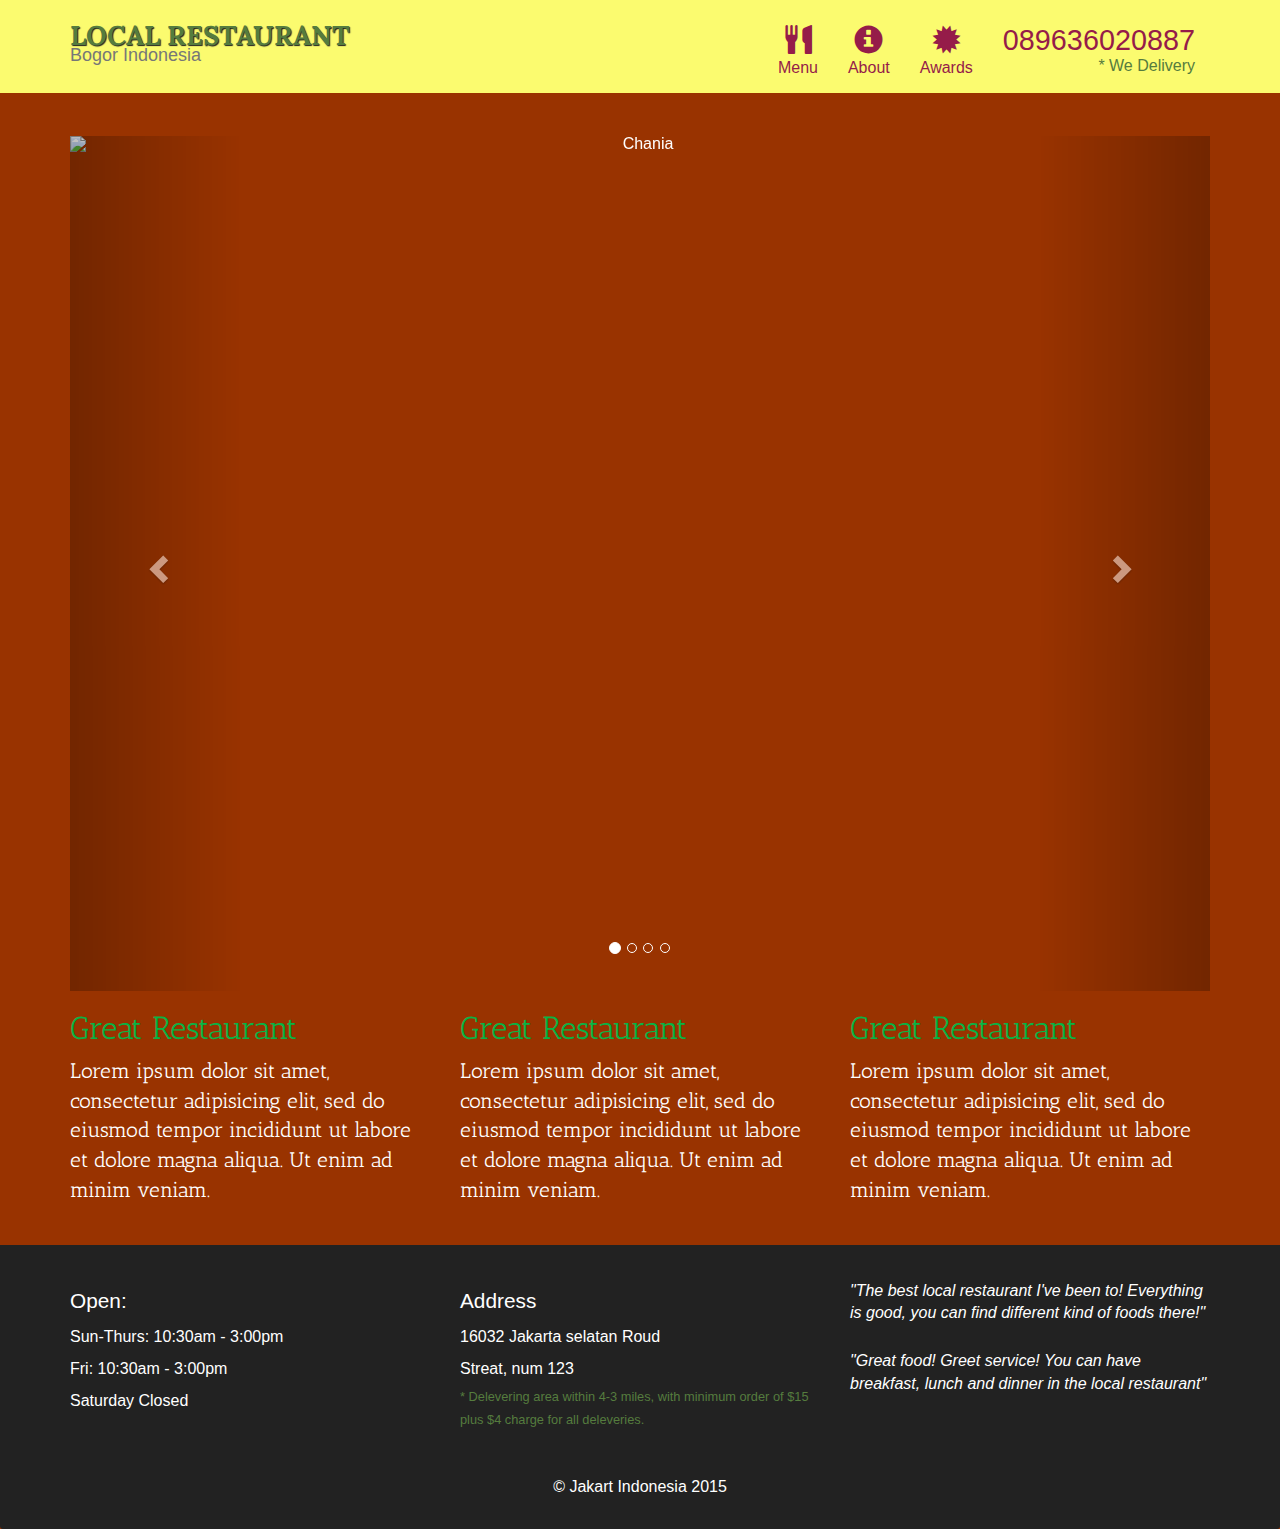
==== award.html @ 0e10c661 "Initial commit" ====
<!DOCTYPE html>
<html>
<head>
  <title>Bogor Restaurant</title>
  <meta charset="utf-8">
  <meta name="viewport" content="width=device-width, initial-scale=1">
  <link rel="stylesheet" href="https://maxcdn.bootstrapcdn.com/bootstrap/3.4.0/css/bootstrap.min.css">
  <script src="https://ajax.googleapis.com/ajax/libs/jquery/3.3.1/jquery.min.js"></script>
  <script src="https://maxcdn.bootstrapcdn.com/bootstrap/3.4.0/js/bootstrap.min.js"></script>
  <link href="https://fonts.googleapis.com/css?family=Lora&display=swap" rel="stylesheet">

  <link href="https://fonts.googleapis.com/css?family=Montserrat|Open+Sans&display=swap" rel="stylesheet">

  <link href="https://fonts.googleapis.com/css?family=Antic+Slab|Archivo&display=swap" rel="stylesheet">

  <link rel="stylesheet" type="text/css" href="src/styles.css">

  <style type="text/css">
   
   /* h3 {
      text-align: center;
    }
    .container p {
      margin-left: 10%;
    }*/
  </style>
</head>
<body>
<header>
    <nav id="header-nav" class="navbar navbar-default">
      
      <div class="container">
        <div class="navbar-header">
          <a href="index.html" class="pull-left visible-md visible-lg">
            <div id="logo-img" alt ="logo image"></div></a>
          <div class="navbar-brand">
            <a href="index.html"><h1>Local Restaurant</h1></a>
      
            <span>Bogor Indonesia</span></p></div>
      <button type="button" class="navbar-toggle collapsed" data-toggle="collapse" data-target = "#collapsable-nav" aria-expanded="false">
        <span class="sr-only">Toggale navigation</span>
        <span class="icon-bar"></span>
        <span class="icon-bar"></span>
        <span class="icon-bar"></span></button></div>
    <div id="collapsable-nav" class="collapse navbar-collapse">
      <ul id="nav-list" class="nav navbar-nav navbar-right">
               <li class="visible-xs active">
                <a href="index.html">
                 
                  <span class="glyphicon glyphicon-home">Home</span>
                </a></li>
               
        <li><a href="category.html">  <!-- category.html -->
           
            <span class="glyphicon glyphicon-cutlery"></span><br class="hidden-xs">Menu</a></li>
          <li><a href="menu.html"> <!-- category.html -->
    
              <span class="glyphicon glyphicon-info-sign"></span>
              <br class="hidden-xs">About</a></li>
            <li><a href=""> <!-- genashtim2.html -->
             
        <span class="glyphicon glyphicon-certificate"></span>
                <br class="hidden-xs">Awards</a></li>
              <li id="phone" class="hidden-xs">
                <a href="tel:089636020887">
        <span>089636020887</span></a><div>* We Delivery</div></li></ul><!-- #nav-list --> </div><!-- .collapse .navbar-collapse --></div></nav><!-- #header nav -->
  </header>
  <div id="call-btn" class="visible-xs">
    <a class="btn" href="tel:089636020887">
      <span class="glyphicon glyphicon-earphone"></span>
      089636020887
    </a></div>
    <div id="xs-deliver" class="text-center visible-xs">We Deliver Online</div>
   
   <div class="container" align="center">
  <br>
  <div id="myCarousel" class="carousel slide" data-ride="carousel">
    <!-- Indicators -->
    <ol class="carousel-indicators">
      <li data-target="#myCarousel" data-slide-to="0" class="active"></li>
      <li data-target="#myCarousel" data-slide-to="1"></li>
      <li data-target="#myCarousel" data-slide-to="2"></li>
      <li data-target="#myCarousel" data-slide-to="3"></li>
    </ol>

    <!-- Wrapper for slides -->
    <div class="carousel-inner" role="listbox">

      <div class="item active">
        <img src="https://res.cloudinary.com/dojwmpykx/image/upload/v1578990471/the-marine-room-restaurant-in-la-jolla-top4_owyf7j.jpg" alt="Chania" width="460" height="345">
        <div class="carousel-caption">
        </div>
      </div>

      <div class="item">
        <img src="https://res.cloudinary.com/dojwmpykx/image/upload/v1562386113/restaurant_tlgeua.jpg" alt="Chania" width="460" height="345">
        <div class="carousel-caption">
          
        </div>
      </div>
    
      <div class="item">
        <img src="https://res.cloudinary.com/dojwmpykx/image/upload/v1578993406/image_fomhmy.jpg" alt="Flower" width="460" height="345">
        <div class="carousel-caption">
        </div>
      </div>

      <div class="item">
        <img src="https://res.cloudinary.com/dojwmpykx/image/upload/v1562386113/restaurant_tlgeua.jpg" alt="Flower" width="460" height="345">
        <div class="carousel-caption">
        </div>
      </div>
  
    </div>

    <!-- Left and right controls -->
    <a class="left carousel-control" href="#myCarousel" role="button" data-slide="prev">
      <span class="glyphicon glyphicon-chevron-left" aria-hidden="true"></span>
      <span class="sr-only">Previous</span>
    </a>
    <a class="right carousel-control" href="#myCarousel" role="button" data-slide="next">
      <span class="glyphicon glyphicon-chevron-right" aria-hidden="true"></span>
      <span class="sr-only">Next</span>
    </a>
  </div>
</div>


<div class="container">
  <div class="row">
    <div class="col-sm-4">
      <h3 class="font">Great Restaurant</h3>
      <p class="fontP">Lorem ipsum dolor sit amet, consectetur adipisicing elit, sed do eiusmod
      tempor incididunt ut labore et dolore magna aliqua. Ut enim ad minim veniam. </p>
      
    </div>
    <div class="col-sm-4">
      <h3 class="font">Great Restaurant</h3>
      <p class="fontP">Lorem ipsum dolor sit amet, consectetur adipisicing elit, sed do eiusmod
      tempor incididunt ut labore et dolore magna aliqua. Ut enim ad minim veniam.</p>
    </div>
    <div class="col-sm-4">
      <h3 class="font">Great Restaurant</h3>        
      <p class="fontP">Lorem ipsum dolor sit amet, consectetur adipisicing elit, sed do eiusmod
      tempor incididunt ut labore et dolore magna aliqua. Ut enim ad minim veniam.</p>
    </div>
  </div>
</div>


  
<footer class="panel-footer">
  <div class="container">
    <div class="row">
      <section id="hours" class="col-sm-4">
        <span>Open:</span><br>
        Sun-Thurs: 10:30am - 3:00pm<br>
        Fri: 10:30am - 3:00pm<br>
        Saturday Closed
        <hr class="visible-xs">
      </section>
      <section id="address" class="col-sm-4">
        <span>Address</span><br>
        16032 Jakarta selatan Roud<br>
        Streat, num 123
        <p>* Delevering area within 4-3 miles, with minimum order
        of $15 plus $4 charge for all deleveries.</p>
        <hr class="visible-xs">
      </section>
      <section id="testimonials" class="col-sm-4">
        <p>"The best local restaurant I've been to! Everything is good, you can find different kind of foods there!"</p>
        <p>"Great food! Greet service! You can have breakfast, lunch and dinner in the local restaurant"</p>
      </section>
    </div>
    <div class="text-center">&copy; Jakart Indonesia 2015</div></div>
</footer>
</body>
</html>
---- src/styles.css ----
body {
  font-size: 16px;
  color: #fff;
  background-color: #993300;
}
/*Header*/
.text {
  font-family: "Montserrat", sans-serif;
  font-family: "Open Sans", sans-serif;
  font-size: 1.4em;
}
.text::selection {
  background-color: purple;
  color: green;
}

#header-nav {
  background-color: #fbfb6f;
  border-radius: 0;
  border: 0;
}

.navbar-brand {
  padding-top: 25px;
}
.navbar-brand h1 {
  font-family: "Lora", serif;
  color: #557c3e;
  font-size: 1.5em;
  text-transform: uppercase;
  font-weight: bold;
  text-shadow: 1px 1px 1px #222;
  margin-top: 0;
  margin-bottom: 0;
  line-height: 0.75;
}
.navbar-brand a:hover,
.navbar-brand a:focus {
  text-decoration: none;
}
.navbar-brand p {
  color: #000;
  text-transform: uppercase;
  font-size: 0.7em;
  margin-top: 15px;
}

#nav-list {
  margin-top: 10px;
}
#nav-list a {
  color: #951c49;
  text-align: center;
}
#nav-list a:hover {
  background: #e7e7e7;
}
#nav-list a span {
  font-size: 1.8em;
}
#phone {
  margin-top: 5px;
}
#phone a {
  text-align: right;
  padding-bottom: 0;
}
#phone div {
  color: #557c3e;
  text-align: right;
  padding-right: 15px;
}
.navbar-header button.navbar-toggle,
.navbar-header .icon-bar {
  border: 1px solid #61122f;
}
.navbar-header button.navbar-toggle {
  clear: both;
  margin-top: -30px;
}

.panel-footer {
  margin-top: 30px;
  padding-top: 35px;
  padding-bottom: 30px;
  background-color: #222;
  border-top: 0;
}
.panel-footer div.row {
  margin-bottom: 35px;
}
#hours,
#address {
  line-height: 2;
}
#hours > span,
#address > span {
  font-size: 1.3em;
}
#address p {
  color: #557c3e;
  font-size: 0.8em;
  line-height: 1.8;
}
#testimonials {
  font-style: italic;
}
#testimonials p:nth-child(2) {
  margin-top: 25px;
}

/*home page*/
#menu-tile,
#specials-tile,
#map-tile {
  height: 250px;
  width: 100%;
  margin-bottom: 15px;
  position: relative;
  border: 2px solid #3f0c1f;
  overflow: hidden;
}
#menu-tile:hover,
#specials-tile:hover,
#map-tile:hover {
  box-shadow: 0 1px 5px 1px #cccccc;
}

#menu-tile {
  background: url(https://res.cloudinary.com/dojwmpykx/image/upload/v1562386771/mulranny-park-hotel-new-food-24_h8e5zc.jpg);
  background-repeat: no-repeat;
  background-position: center;
  background-size: cover;
}

#specials-tile {
  background: url(https://res.cloudinary.com/dojwmpykx/image/upload/v1562386099/kfc2_yayi8k.jpg);
  background-repeat: no-repeat;
  background-position: center;
  background-size: cover;
}
#menu-tile span,
#specials-tile span,
#map-tile span {
  position: absolute;
  bottom: 0;
  right: 0;
  width: 100%;
  text-align: center;
  font-size: 1.6em;
  text-transform: uppercase;
  background-color: #000;
  color: #fff;
  opacity: 0.8;
}

.carousel-inner .item img {
  width: 100%;
  height: auto;
  background-size: cover;
  align-items: center;
}
.fontP {
  font-family: "Archivo", sans-serif;
  font-family: "Antic Slab", serif;
  font-size: 1.3em;
}
.font {
  font-family: "Archivo", sans-serif;
  font-family: "Antic Slab", serif;
  font-size: 2em;
  color: #08b445;
}

/* End homepage*/
.category-tile {
  position: relative;
  border: 2px solid #3f0c1f;
  overflow: hidden;
  width: 200px;
  height: 200px;
  margin: 0 auto 15px;
}
.category-tile span {
  position: absolute;
  bottom: 0;
  right: 0;
  width: 100%;
  text-align: center;
  font-size: 1.2em;
  text-transform: uppercase;
  background-color: #000;
  color: #fff;
  opacity: 0.8;
}
.category-tile:hover {
  box-shadow: 0 1px 5px 1px #cccccc;
}
#menu-categories-title + div {
  margin-bottom: 50px;
}
/*end menu categories page*/
/*single category page*/
.menu-item-tile {
  margin-bottom: 25px;
}
.menu-item-tile hr {
  width: 80%;
}
.menu-item-tile .menu-item-price {
  font-size: 1.1em;
  text-align: right;
  margin-top: -15px;
  margin-right: -15px;
}
.menu-item-tile .menu-item-price span {
  font-size: 0.6em;
}
.menu-item-photo {
  position: relative;
  border: 2px solid #3f0c1f;
  overflow: hidden;
  padding: 0;
  margin-right: -15px;
  margin-left: auto;
  margin-bottom: 20px;
  max-width: 250px;
}
.menu-item-photo div {
  position: absolute;
  bottom: 0;
  right: 0;
  width: 80px;
  background-color: #557c3e;
  text-align: center;
}
.menu-item-description {
  padding-right: 30px;
}
h3.menu-item-title {
  margin: 0 0 10px;
}
.menu-item-details {
  font-size: 0.9em;
  font-style: italic;
}
/*end of homepage*/

div.desc {
}
div.gallery img {
  width: 100%;
  height: auto;
}

div.desc {
  padding: 7px;
  text-align: center;
}

* {
  box-sizing: border-box;
}

.responsive {
  padding: 0 6px;
  float: left;
  width: 24.99999%;
  background-size: cover;
}

@media only screen and (max-width: 700px) {
  .responsive {
    width: 49.99999%;
    margin: 6px 0;
  }
}

@media only screen and (max-width: 500px) {
  .responsive {
    width: 100%;
  }
}

.clearfix:after {
  content: "";
  display: table;
  clear: both;
}
/* end*/
@media (min-width: 1200px) {
  .container .jumbotron {
    background: url(https://res.cloudinary.com/dojwmpykx/image/upload/v1562386113/restaurant_tlgeua.jpg);
    background-repeat: no-repeat;
    height: 530px; /* 675*/ /*some changing */
  }
}
/*Midium device*/
@media (min-width: 992px) and (max-width: 1199px) {
  .container .jumbotron {
    background: url(https://res.cloudinary.com/dojwmpykx/image/upload/v1562386113/restaurant_tlgeua.jpg);
    background-repeat: no-repeat;
    height: 416px; /* 558*/
    background-size: cover;
  }
}
/*Small device only*/
@media (min-width: 768px) and (max-width: 991px) {
  .container .jumbotron {
    background: url(https://res.cloudinary.com/dojwmpykx/image/upload/v1562386113/restaurant_tlgeua.jpg);
    background-repeat: no-repeat;
    height: 390px; /* 432*/
  }
  /*end home page*/
}
/*Extra small device only*/
@media (max-width: 767px) {
  /* Header*/
  .navbar-brand {
    padding-top: 10px;
    height: 80px;
    background-size: cover;
  }
  .navbar-brand h1 {
    /*Restaurant name*/
    padding-top: 10px;
    font-size: 5vw;
  }
  .navbar-brand p {
    font-size: 0.6em;
    margin-top: 12px;
  }

  #collapsable-nav a {
    /*collapsed nav menu glyph*/
    font-size: 1.2em;
  }
  #collapsable-nav a span {
    font-size: 1em;
    margin-right: 5px;
  }
  #call-btn > a {
    font-size: 1.5em;
    display: block;
    margin: 0 20px;
    padding: 10px;
    border: 2px solid #fff;
    background-color: #fbfb6f;
    color: #951c49;
  }
  #xs-deliver {
    margin-top: 5px;
    font-size: 0.7em;
    letter-spacing: 0.1em;
    text-transform: uppercase;
  }
  /*end header */
  /*footer */

  .panel-footer section {
    margin-bottom: 30px;
    text-align: center;
  }
  .panel-footer section:nth-child(3) {
    margin-bottom: 0;
  }
  .panel-footer section hr {
    width: 50%;
  }
  .container .jumbotron {
    margin-top: 30px;
    padding: 0;
    box-shadow: 0 0 50px #3f0c1f;
    border: 2px solid #3f0c1f;
  }

  .menu-item-photo {
    margin-right: auto;
  }
  .menu-item-tile .menu-item-price {
    text-align: center;
  }
  .menu-item-description {
    text-align: center;
  }
}

@media (max-width: 479px) {
  /*header*/
  .navbar-brand h1 {
    /* restaurant name*/
    padding-top: 5px;
    font-size: 6vw;
  }
  /*end header*/

  .col-xxs-12 {
    position: relative;
    min-height: 1px;
    padding-right: 15px;
    padding-left: 15px;
    float: left;
    width: 100%;
  }
}
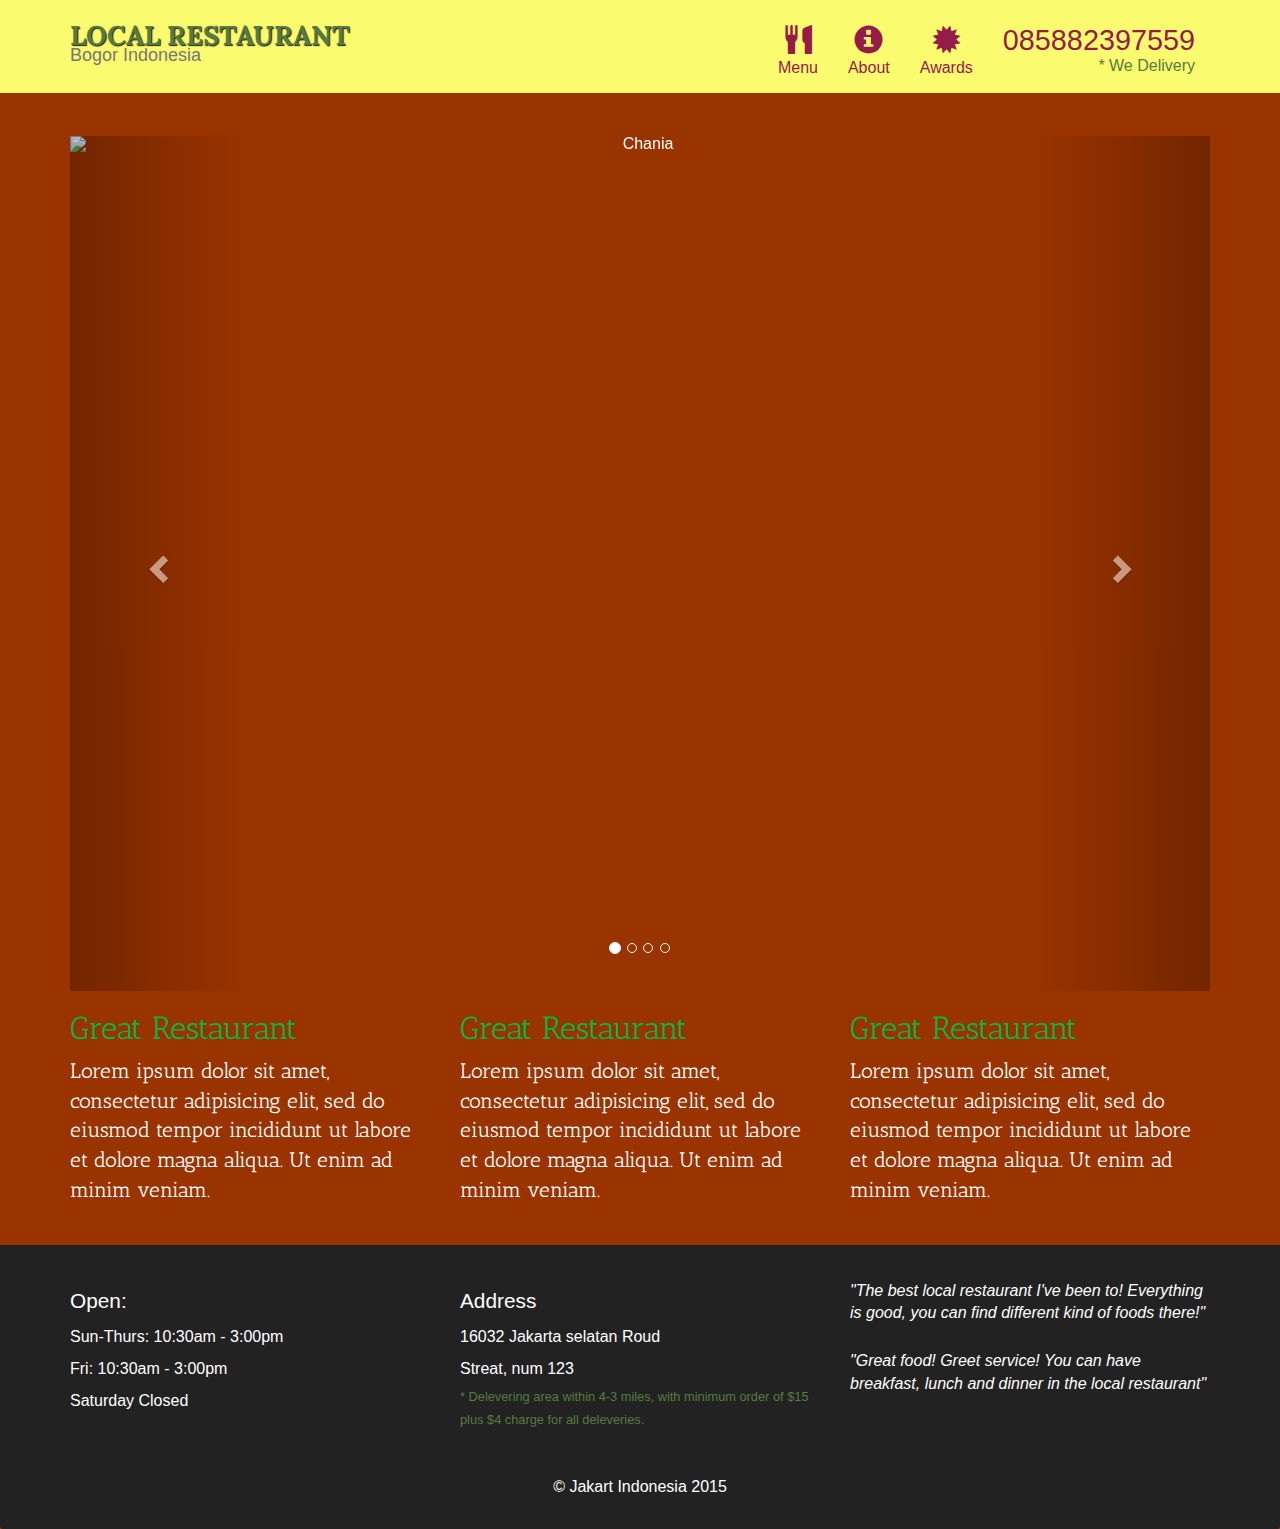
==== commit d1aff34a: "Updated" ====
--- a/award.html
+++ b/award.html
@@ -57,18 +57,18 @@
     
               <span class="glyphicon glyphicon-info-sign"></span>
               <br class="hidden-xs">About</a></li>
-            <li><a href=""> <!-- genashtim2.html -->
+            <li><a href="">
              
         <span class="glyphicon glyphicon-certificate"></span>
                 <br class="hidden-xs">Awards</a></li>
               <li id="phone" class="hidden-xs">
                 <a href="tel:089636020887">
-        <span>089636020887</span></a><div>* We Delivery</div></li></ul><!-- #nav-list --> </div><!-- .collapse .navbar-collapse --></div></nav><!-- #header nav -->
+        <span>085882397559</span></a><div>* We Delivery</div></li></ul><!-- #nav-list --> </div><!-- .collapse .navbar-collapse --></div></nav><!-- #header nav -->
   </header>
   <div id="call-btn" class="visible-xs">
     <a class="btn" href="tel:089636020887">
       <span class="glyphicon glyphicon-earphone"></span>
-      089636020887
+      085882397559
     </a></div>
     <div id="xs-deliver" class="text-center visible-xs">We Deliver Online</div>
    
